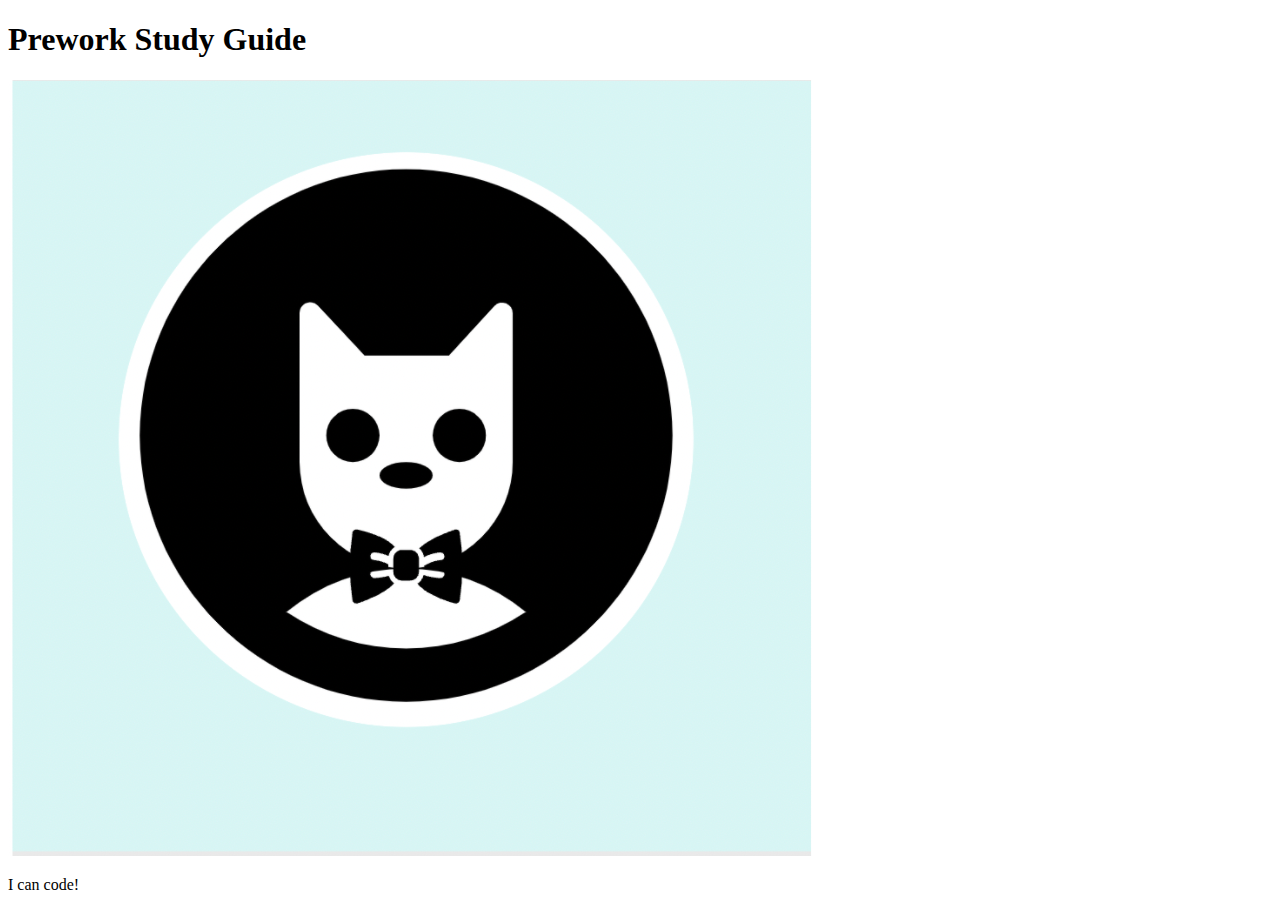
==== prework-study-guide/index.html @ 02d13fb5 "add starter code" ====
<!DOCTYPE html>
<html lang="en">
  <head>
    <meta charset="UTF-8" />
    <meta http-equiv="X-UA-Compatible" content="IE=edge" />
    <meta name="viewport" content="width=device-width, initial-scale=1.0" />
    <title>Prework Study Guide</title>
  </head>
  <body>
    <header id="top">
      <h1>Prework Study Guide</h1>
      <img src="./assets/bowtie-cat.png" alt="Profile image of cat wearing a bow tie." />
    </header>
    <main>
      <!-- Student code goes here -->
    </main>

    <footer>
      <p>I can code!</p>
    </footer>
  </body>
</html>
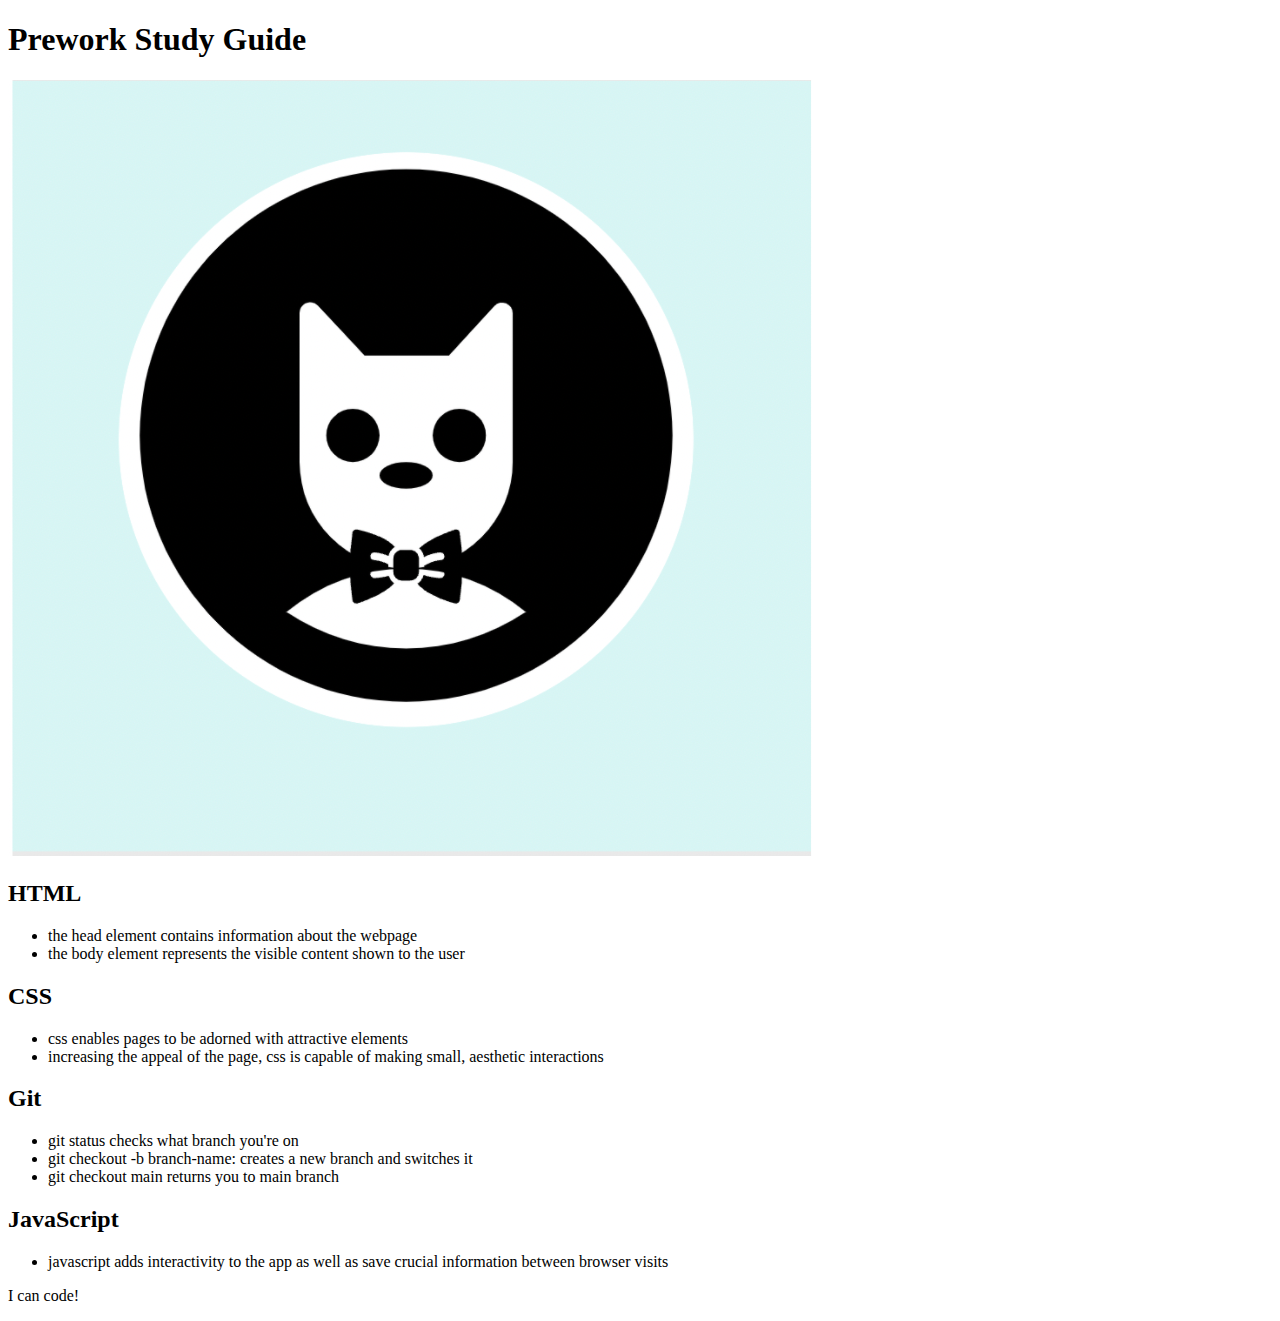
==== commit d1eabb18: "pwsg 3.1.5 done" ====
--- a/prework-study-guide/index.html
+++ b/prework-study-guide/index.html
@@ -6,13 +6,48 @@
     <meta name="viewport" content="width=device-width, initial-scale=1.0" />
     <title>Prework Study Guide</title>
   </head>
+
   <body>
+
     <header id="top">
       <h1>Prework Study Guide</h1>
       <img src="./assets/bowtie-cat.png" alt="Profile image of cat wearing a bow tie." />
     </header>
+
     <main>
-      <!-- Student code goes here -->
+
+      <section class="card" id="html-section">
+        <h2>HTML</h2>
+        <ul>
+          <li>the head element contains information about the webpage</li>
+          <li>the body element represents the visible content shown to the user</li>
+        </ul>
+      </section>
+   
+      <section class="card" id="css-section">
+        <h2>CSS</h2>
+        <ul>
+          <li>css enables pages to be adorned with attractive elements</li>
+          <li>increasing the appeal of the page, css is capable of making small, aesthetic interactions</li>
+        </ul>
+      </section>
+   
+      <section class="card" id="git-section">
+        <h2>Git</h2>
+        <ul>
+          <li>git status checks what branch you're on</li>
+          <li>git checkout -b branch-name: creates a new branch and switches it</li>
+          <li>git checkout main returns you to main branch</li>
+        </ul>
+      </section>
+   
+      <section class="card" id="javascript-section">
+        <h2>JavaScript</h2>
+        <ul>
+          <li>javascript adds interactivity to the app as well as save crucial information between browser visits</li>
+        </ul>
+      </section>
+   
     </main>
 
     <footer>
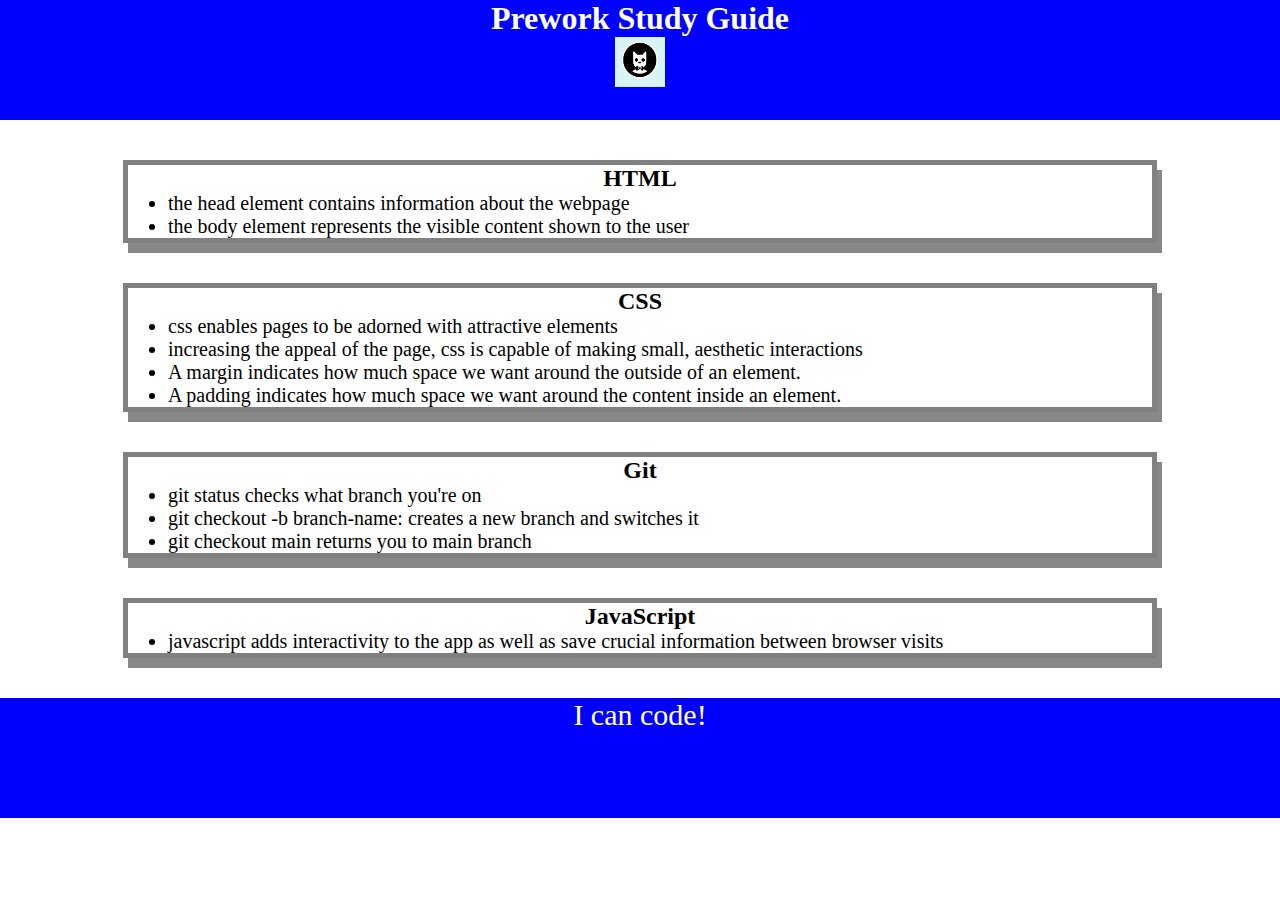
==== commit d91282c6: "added css to project" ====
--- a/prework-study-guide/index.html
+++ b/prework-study-guide/index.html
@@ -4,6 +4,7 @@
     <meta charset="UTF-8" />
     <meta http-equiv="X-UA-Compatible" content="IE=edge" />
     <meta name="viewport" content="width=device-width, initial-scale=1.0" />
+    <link rel="stylesheet" href="./assets/style.css">
     <title>Prework Study Guide</title>
   </head>
 
@@ -29,6 +30,8 @@
         <ul>
           <li>css enables pages to be adorned with attractive elements</li>
           <li>increasing the appeal of the page, css is capable of making small, aesthetic interactions</li>
+          <li>A margin indicates how much space we want around the outside of an element.</li>
+          <li>A padding indicates how much space we want around the content inside an element.</li>
         </ul>
       </section>
    
--- a/prework-study-guide/assets/style.css
+++ b/prework-study-guide/assets/style.css
@@ -0,0 +1,42 @@
+* {
+    margin: 0;
+    padding: 0;   
+}
+
+header,
+footer {
+    width: 100%;
+    height: 120px;
+    background-color: blue;
+    color: white;
+}
+
+h1,
+h2 {
+    text-align: center;
+}
+
+img {
+    display: block;
+    height: 50px;
+    width: 50px;
+    margin-left: auto;
+    margin-right: auto;
+}
+
+ul {
+    padding-left: 40px;
+    font-size: 20px;
+}
+
+p {
+    text-align: center;
+    font-size: 30px;
+}
+
+.card {
+    width: 80%;
+    margin: 40px auto;
+    border: 5px solid gray;
+    box-shadow: 5px 10px #888888;
+}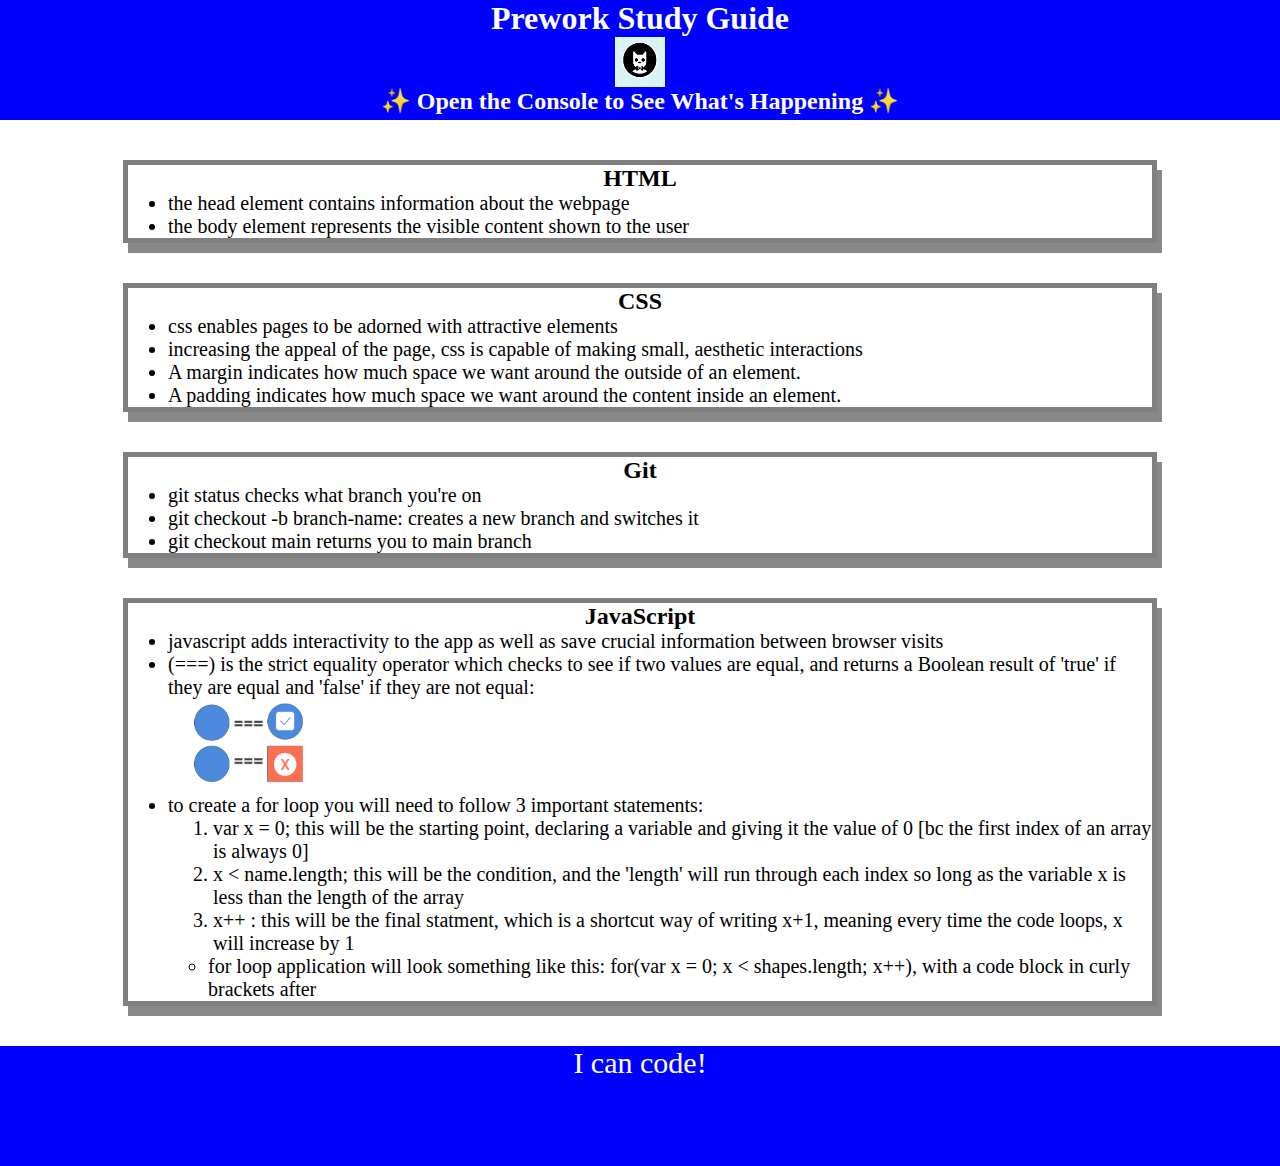
==== commit 056c3dbf: "for loop and more notes and small css additons of #pic" ====
--- a/prework-study-guide/index.html
+++ b/prework-study-guide/index.html
@@ -13,6 +13,7 @@
     <header id="top">
       <h1>Prework Study Guide</h1>
       <img src="./assets/bowtie-cat.png" alt="Profile image of cat wearing a bow tie." />
+      <h2>✨ Open the Console to See What's Happening ✨</h2>
     </header>
 
     <main>
@@ -48,6 +49,17 @@
         <h2>JavaScript</h2>
         <ul>
           <li>javascript adds interactivity to the app as well as save crucial information between browser visits</li>
+          <li>(===) is the strict equality operator which checks to see if two values are equal, and returns a Boolean result of 'true' if they are equal and 'false' if they are not equal:</li>
+            <img src="./assets/1000-comparison-4-studyguide.png" id="pic">
+          <li>to create a for loop you will need to follow 3 important statements:</li>
+            <ol>
+              <li>var x = 0; this will be the starting point, declaring a variable and giving it the value of 0 [bc the first index of an array is always 0]</li>
+              <li>x < name.length; this will be the condition, and the 'length' will run through each index so long as the variable x is less than the length of the array</li>
+              <li>x++ : this will be the final statment, which is a shortcut way of writing x+1, meaning every time the code loops, x will increase by 1</li>
+            </ol>
+          <ul>
+            <li>for loop application will look something like this: for(var x = 0; x < shapes.length; x++), with a code block in curly brackets after</li>
+          </ul>
         </ul>
       </section>
    
@@ -56,5 +68,6 @@
     <footer>
       <p>I can code!</p>
     </footer>
+    <script src="./assets/script.js"></script>
   </body>
 </html>
--- a/prework-study-guide/assets/style.css
+++ b/prework-study-guide/assets/style.css
@@ -29,6 +29,10 @@
     font-size: 20px;
 }
 
+ol {
+    padding-left: 45px;
+}
+
 p {
     text-align: center;
     font-size: 30px;
@@ -39,4 +43,10 @@
     margin: 40px auto;
     border: 5px solid gray;
     box-shadow: 5px 10px #888888;
+}
+
+#pic {
+    display: inline-block;
+    height: 90px;
+    width: 162px;
 }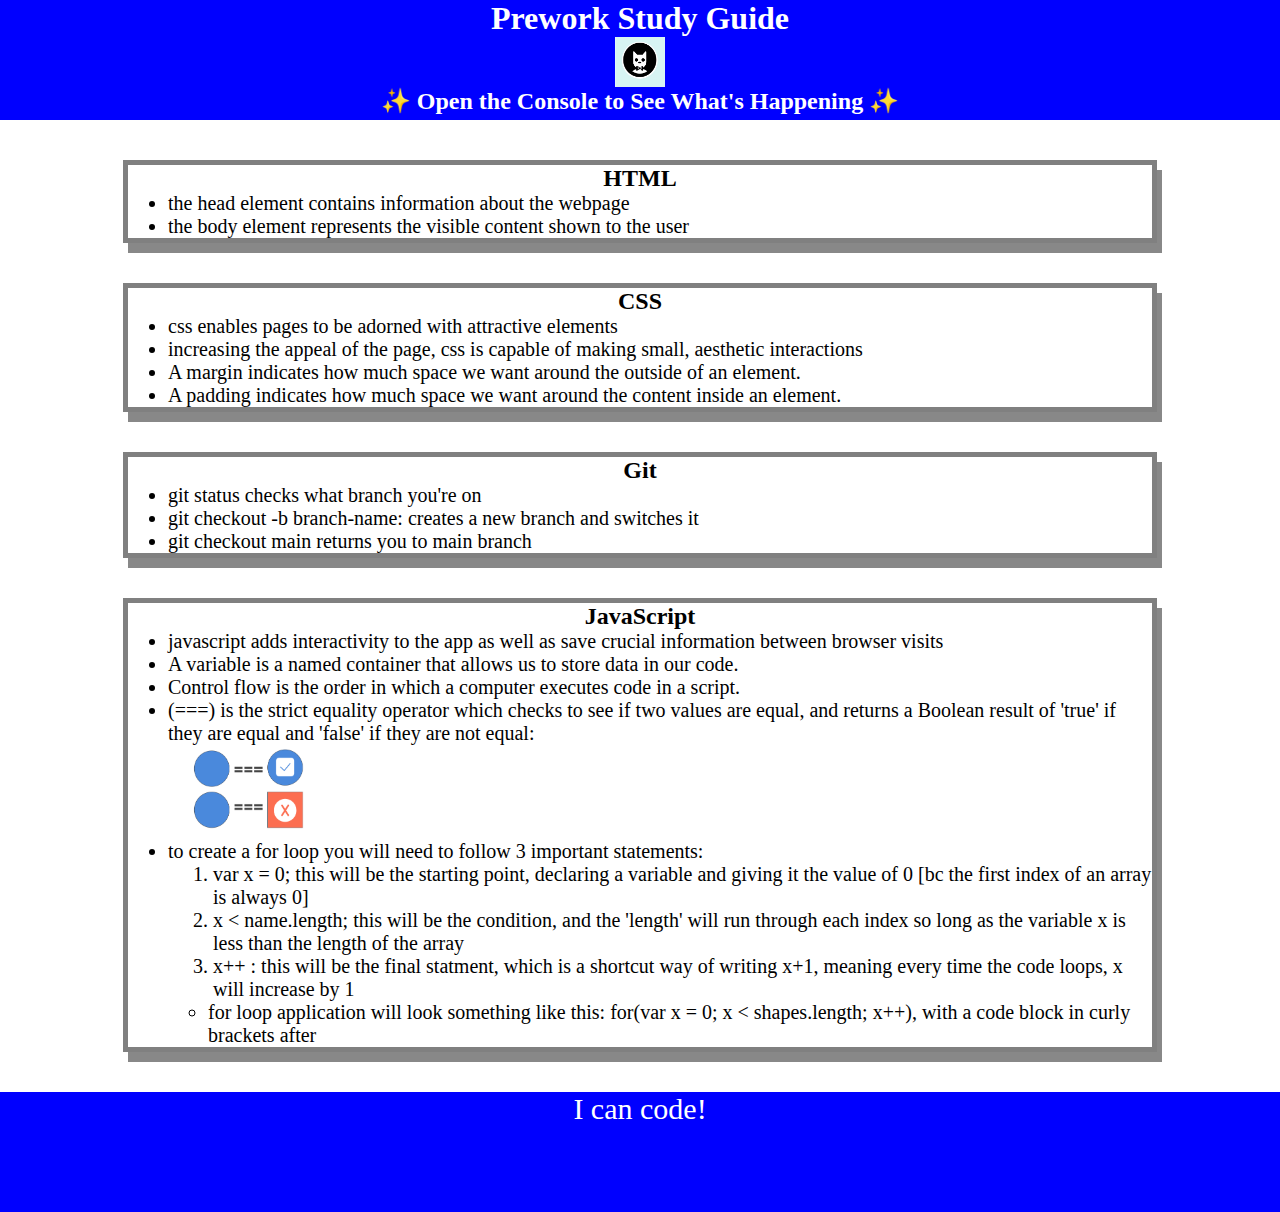
==== commit 62bd8c5f: "java functions added and called, plus notes" ====
--- a/prework-study-guide/index.html
+++ b/prework-study-guide/index.html
@@ -49,6 +49,8 @@
         <h2>JavaScript</h2>
         <ul>
           <li>javascript adds interactivity to the app as well as save crucial information between browser visits</li>
+          <li>A variable is a named container that allows us to store data in our code.</li>
+          <li>Control flow is the order in which a computer executes code in a script.</li>
           <li>(===) is the strict equality operator which checks to see if two values are equal, and returns a Boolean result of 'true' if they are equal and 'false' if they are not equal:</li>
             <img src="./assets/1000-comparison-4-studyguide.png" id="pic">
           <li>to create a for loop you will need to follow 3 important statements:</li>
